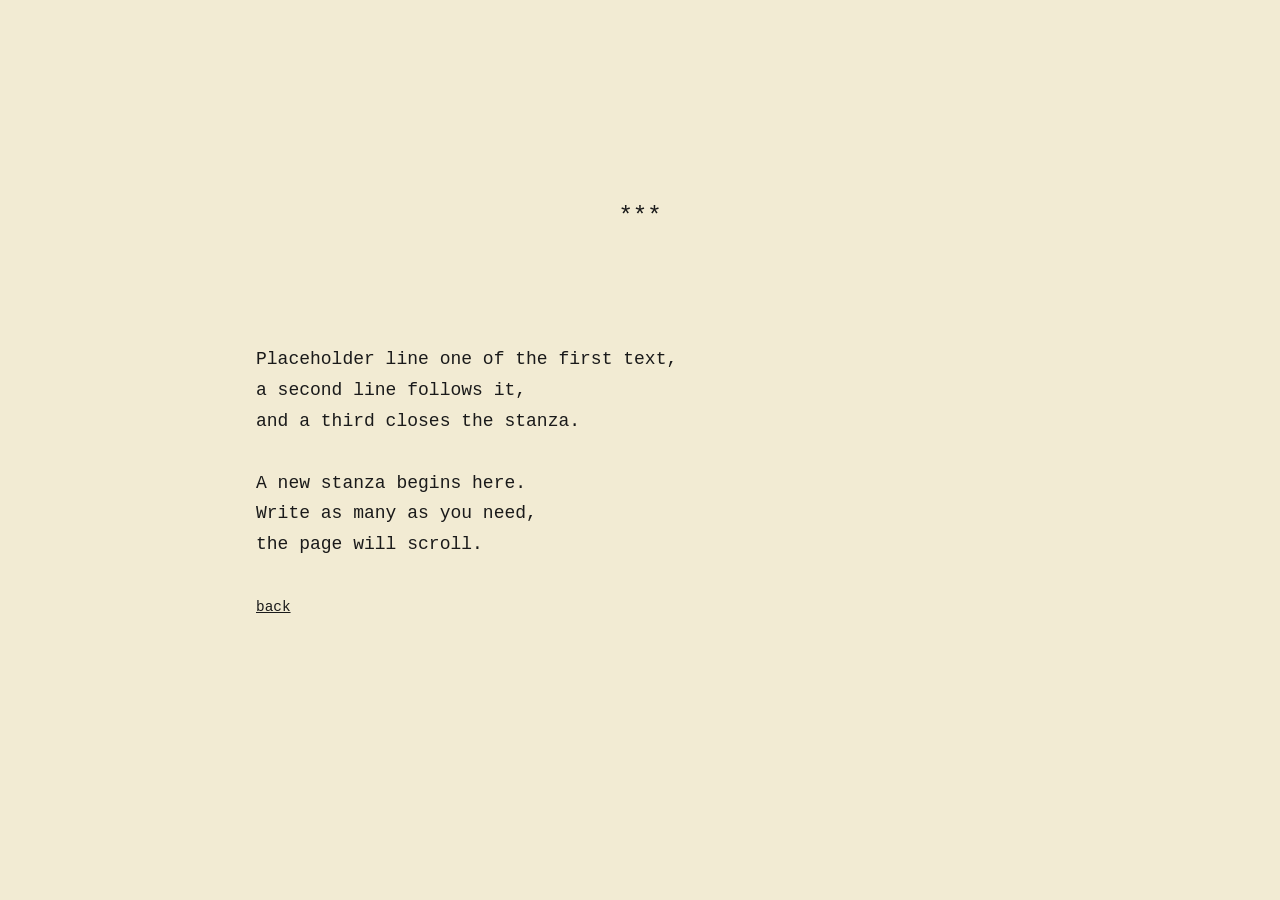
==== page1.html @ b292ba71 "Add files via upload" ====
<!DOCTYPE html>
<html lang="en">
<head>
  <meta charset="utf-8">
  <meta name="viewport" content="width=device-width, initial-scale=1">
  <title>First text</title>
  <link rel="stylesheet" href="style.css">
</head>
<body class="poem">
  <p class="stars">***</p>

  <!-- Replace the text below with yours. Each <p> is a paragraph or stanza;
       line breaks inside a <p> are kept exactly as you type them. -->
  <article class="text">
    <p>Placeholder line one of the first text,
a second line follows it,
and a third closes the stanza.</p>

    <p>A new stanza begins here.
Write as many as you need,
the page will scroll.</p>

    <p class="back"><a href="index.html">back</a></p>
  </article>
</body>
</html>
---- style.css ----
:root {
  --paper: #ecebe6;
  --ink: #1a1a1a;
  --link: #1d3fbb;
}
@media (prefers-color-scheme: dark) {
  :root { --paper: #181818; --ink: #e6e4dc; --link: #8fa8ff; }
}

* { box-sizing: border-box; }

body {
  margin: 0;
  background: var(--paper);
  color: var(--ink);
  font-family: "Courier New", Courier, monospace;
  font-size: 1.125rem;
  line-height: 1.6;
}

a { color: var(--link); }
a:hover { background: var(--link); color: var(--paper); }
a:focus-visible { outline: 2px solid var(--link); outline-offset: 2px; }

/* ---------- Index page ---------- */

/* The picture fits the screen WIDTH (phone and computer). The page is as
   tall as the title picture, and the background fills behind it. */
.home .page {
  position: relative;
  min-height: 100vh;
  min-height: 100svh;   /* safety: page never collapses if the title image fails to load */
  background: url("images/background.png") center / cover no-repeat;
}

.home picture {
  display: block;
  filter: url(#shimmer);             /* flickering grain; delete this line to turn off */
}
.home .title {
  display: block;
  width: 100%;
  height: auto;
  animation: glow 5s ease-in-out infinite;
}

/* Soft breathing glow around the title artwork */
@keyframes glow {
  0%, 100% { filter: drop-shadow(0 0 3px rgba(255, 244, 200, 0.35)); }
  50%      { filter: drop-shadow(0 0 12px rgba(255, 244, 200, 0.9)); }
}

/* People who turned off motion on their device get a still picture */
@media (prefers-reduced-motion: reduce) {
  .home .title { animation: none; }
}

/* Links lower down: top: 55% = a bit past the middle of the page.
   The menu is split into 4 equal columns; everything sits in column 2. */
.home .menu {
  position: absolute;
  top: 55%;             /* 55% of the page height, on phone and desktop */
  left: 0;
  right: 0;
  display: grid;
  grid-template-columns: repeat(4, 1fr);
}
.home .menu > * { grid-column: 2; }   /* change 2 to 3 to move the links */

.home .links {
  margin: 0 0 1.25rem;
  padding: 0;
  list-style: none;
  counter-reset: item;
  filter: url(#grain);               /* grainy/dithered edge; delete this line to turn off */
}
.home .links li {
  counter-increment: item;
  position: relative;
  padding-left: 2.3em;               /* wrapped lines stay neatly aligned */
  margin-bottom: 0.6rem;
  font-size: 0.85rem;
  line-height: 1.35;
}
.home .links li::before {
  content: "#" counter(item);
  position: absolute;
  left: 0;
  color: #e9dc8a;                    /* yellowish number */
  text-shadow: 0 0 6px rgba(233, 220, 138, 0.8);
}

/* White links with a soft glow, no underline */
.home .menu a {
  color: #fff;
  text-decoration: none;
  background: none;
  text-shadow: 0 0 4px rgba(255, 255, 255, 0.9),
               0 0 12px rgba(255, 255, 255, 0.55);
}
.home .menu a:hover,
.home .menu a:focus-visible {
  background: none;
  color: #fff;
  text-shadow: 0 0 6px #fff, 0 0 18px rgba(255, 255, 255, 0.9);
  outline: none;
}

.home .video-link {
  margin: 0;
  font-size: 0.85rem;
  filter: url(#grain);
}

/* ---------- Other pages (video etc.) ---------- */
main {
  max-width: 36rem;
  margin: 0 auto;
  padding: 1rem;
}
video, .embed iframe {
  width: 100%;
  display: block;
}
.embed { position: relative; aspect-ratio: 16 / 9; }
.embed iframe { height: 100%; border: 0; }

/* ---------- Text / poem pages (page1.html ... page6.html) ---------- */
:root { --cream: #f2ebd3; }          /* page colour: change to match your links */

.poem {
  background: var(--cream);
  color: #1a1a1a;                    /* stays dark even in dark mode */
}

/* *** at the top, centred on the whole page */
.poem .stars {
  margin: 0;
  padding-top: 22vh;                 /* big top margin */
  text-align: center;
  font-size: 1.5rem;
}

/* Poem: columns 2 and 3 of 5 (starts 20% in, 40% wide) */
.poem .text {
  margin: 12vh 0 0 20%;
  width: 40%;
  padding-bottom: 25vh;              /* room to scroll past the end */
  font-size: 1.125rem;
  line-height: 1.7;
}
.poem .text p { margin: 0 0 1.75em; white-space: pre-line; }

.poem .back a { color: #1a1a1a; font-size: 0.9rem; }
.poem .back a:hover { background: #1a1a1a; color: var(--cream); }

/* Phone: same start (column 2), but stretches to the right edge and the text is bigger */
@media (max-width: 767px) {
  .poem .stars { padding-top: 16vh; }
  .poem .text {
    margin: 10vh 1.25rem 0 20%;
    width: auto;
    font-size: 1.3rem;
  }
}
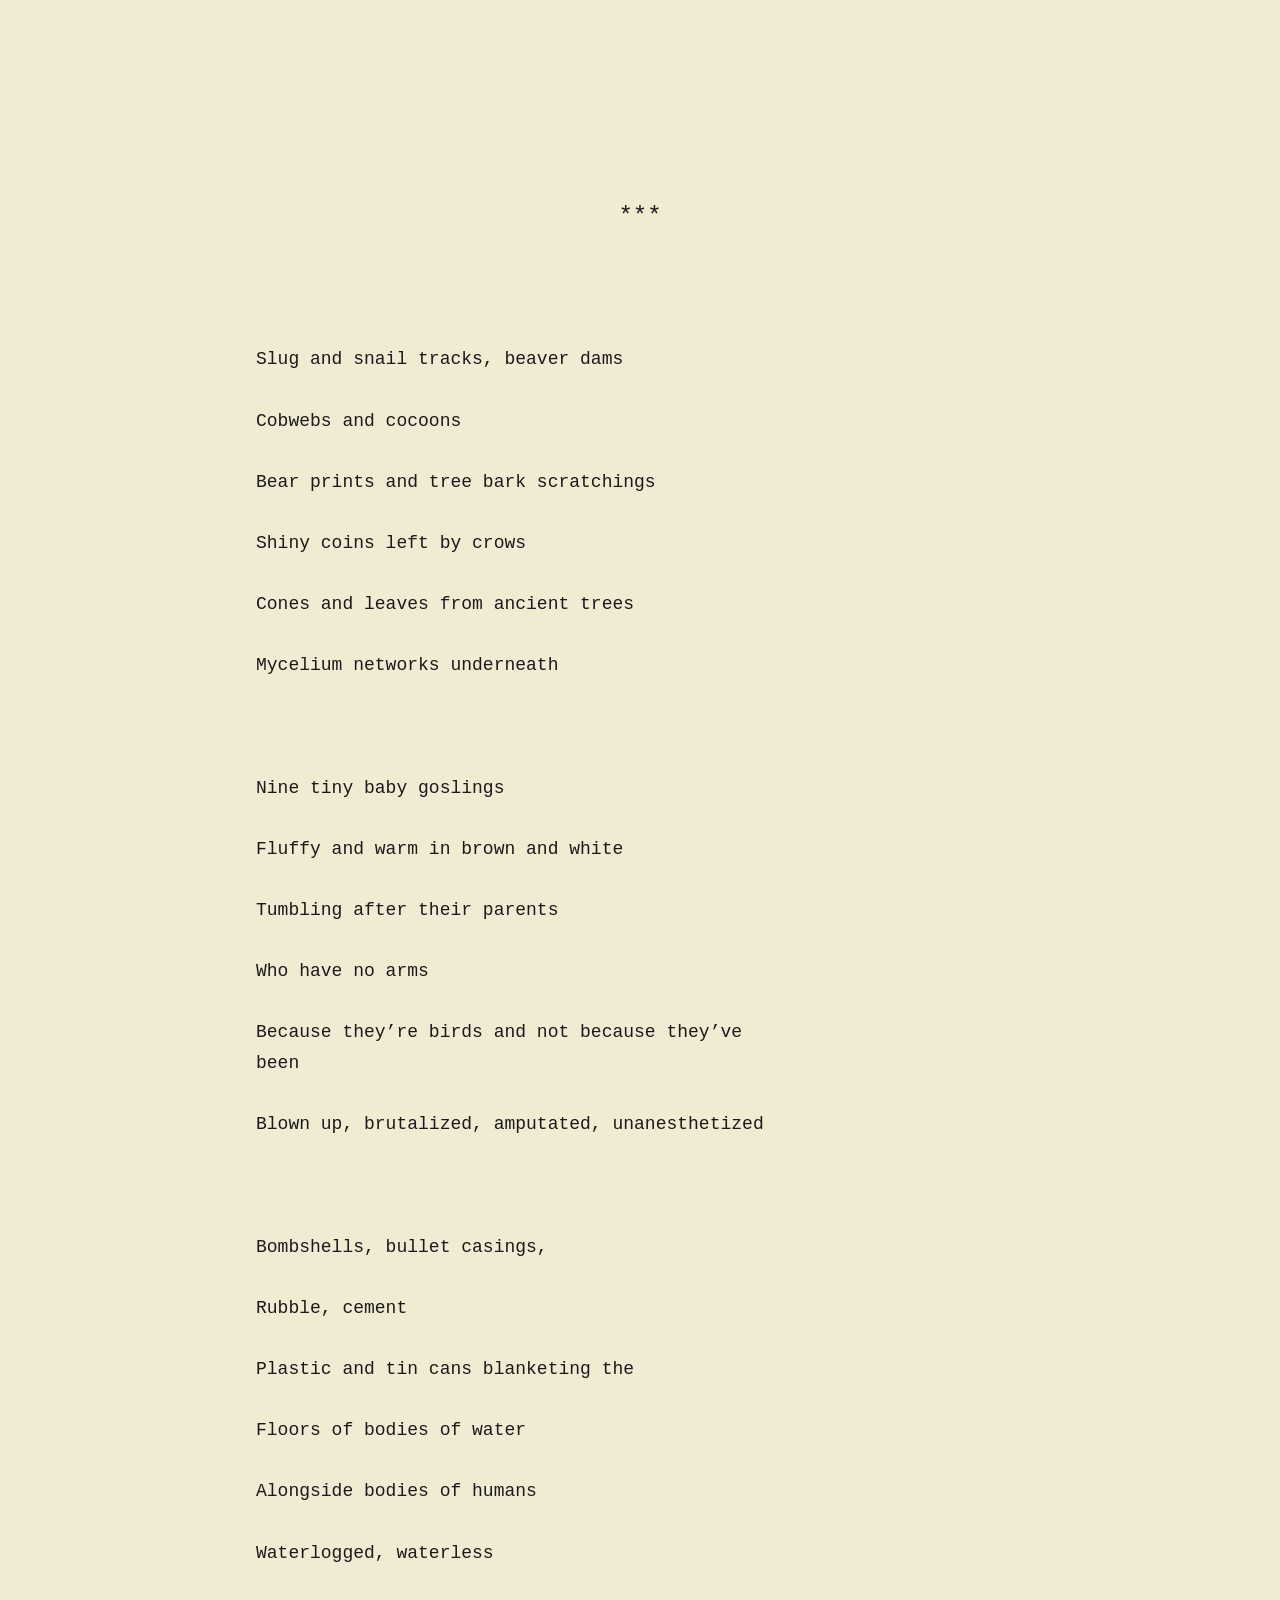
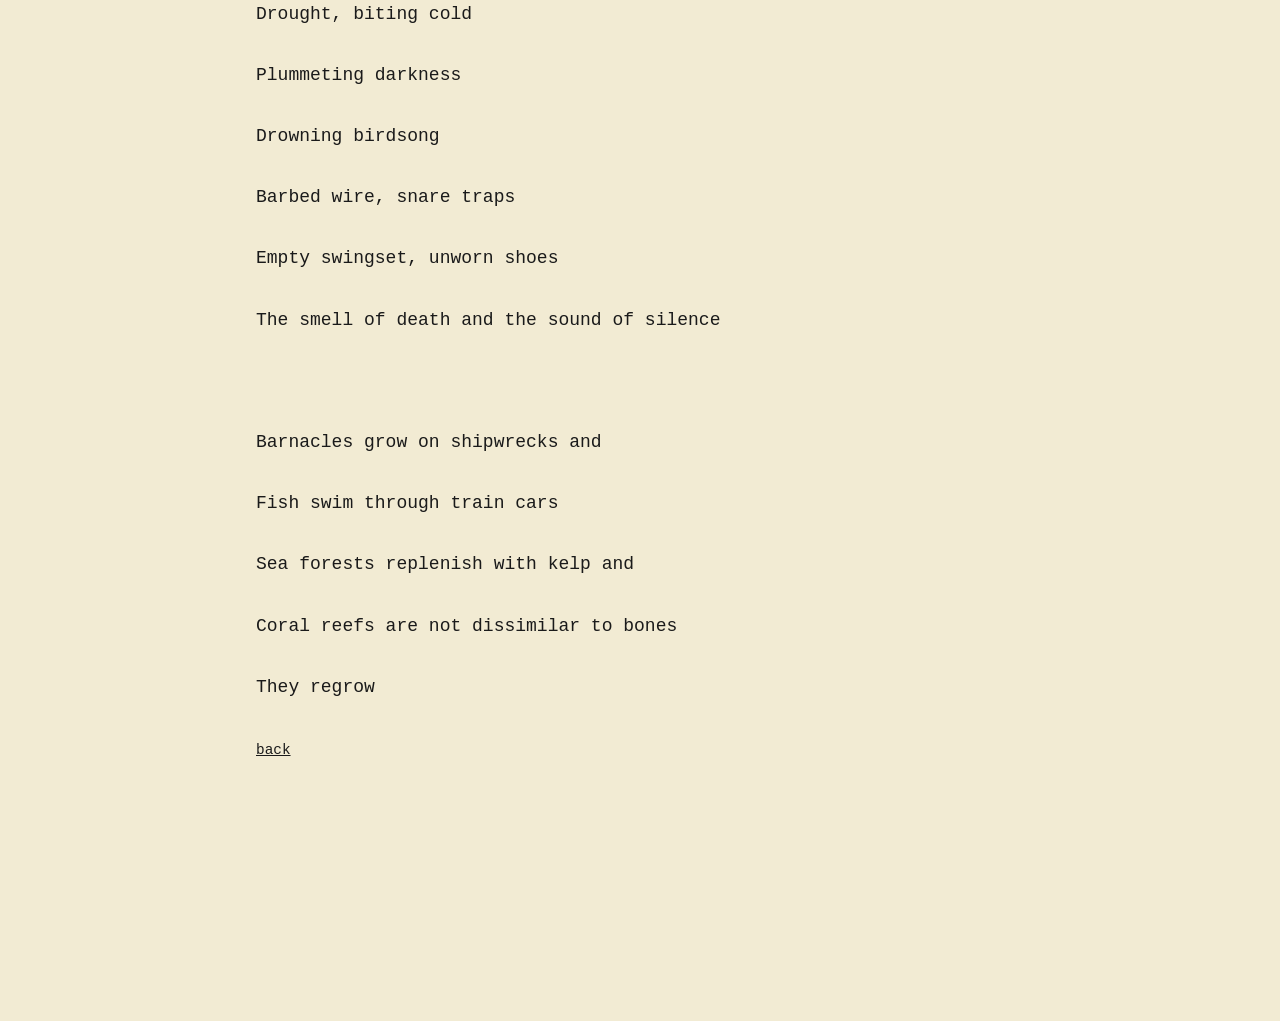
==== commit c864a038: "Update page1.html" ====
--- a/page1.html
+++ b/page1.html
@@ -12,13 +12,69 @@
   <!-- Replace the text below with yours. Each <p> is a paragraph or stanza;
        line breaks inside a <p> are kept exactly as you type them. -->
   <article class="text">
-    <p>Placeholder line one of the first text,
-a second line follows it,
-and a third closes the stanza.</p>
+    <p>Slug and snail tracks, beaver dams 
 
-    <p>A new stanza begins here.
-Write as many as you need,
-the page will scroll.</p>
+Cobwebs and cocoons 
+
+Bear prints and tree bark scratchings 
+
+Shiny coins left by crows 
+
+Cones and leaves from ancient trees 
+
+Mycelium networks underneath 
+
+ 
+
+Nine tiny baby goslings 
+
+Fluffy and warm in brown and white 
+
+Tumbling after their parents 
+
+Who have no arms 
+
+Because they’re birds and not because they’ve been 
+
+Blown up, brutalized, amputated, unanesthetized 
+
+ 
+
+Bombshells, bullet casings, 
+
+Rubble, cement 
+
+Plastic and tin cans blanketing the 
+
+Floors of bodies of water 
+
+Alongside bodies of humans 
+
+Waterlogged, waterless 
+
+Drought, biting cold 
+
+Plummeting darkness 
+
+Drowning birdsong 
+
+Barbed wire, snare traps 
+
+Empty swingset, unworn shoes 
+
+The smell of death and the sound of silence 
+
+ 
+
+Barnacles grow on shipwrecks and  
+
+Fish swim through train cars 
+
+Sea forests replenish with kelp and 
+
+Coral reefs are not dissimilar to bones 
+
+They regrow </p>
 
     <p class="back"><a href="index.html">back</a></p>
   </article>
